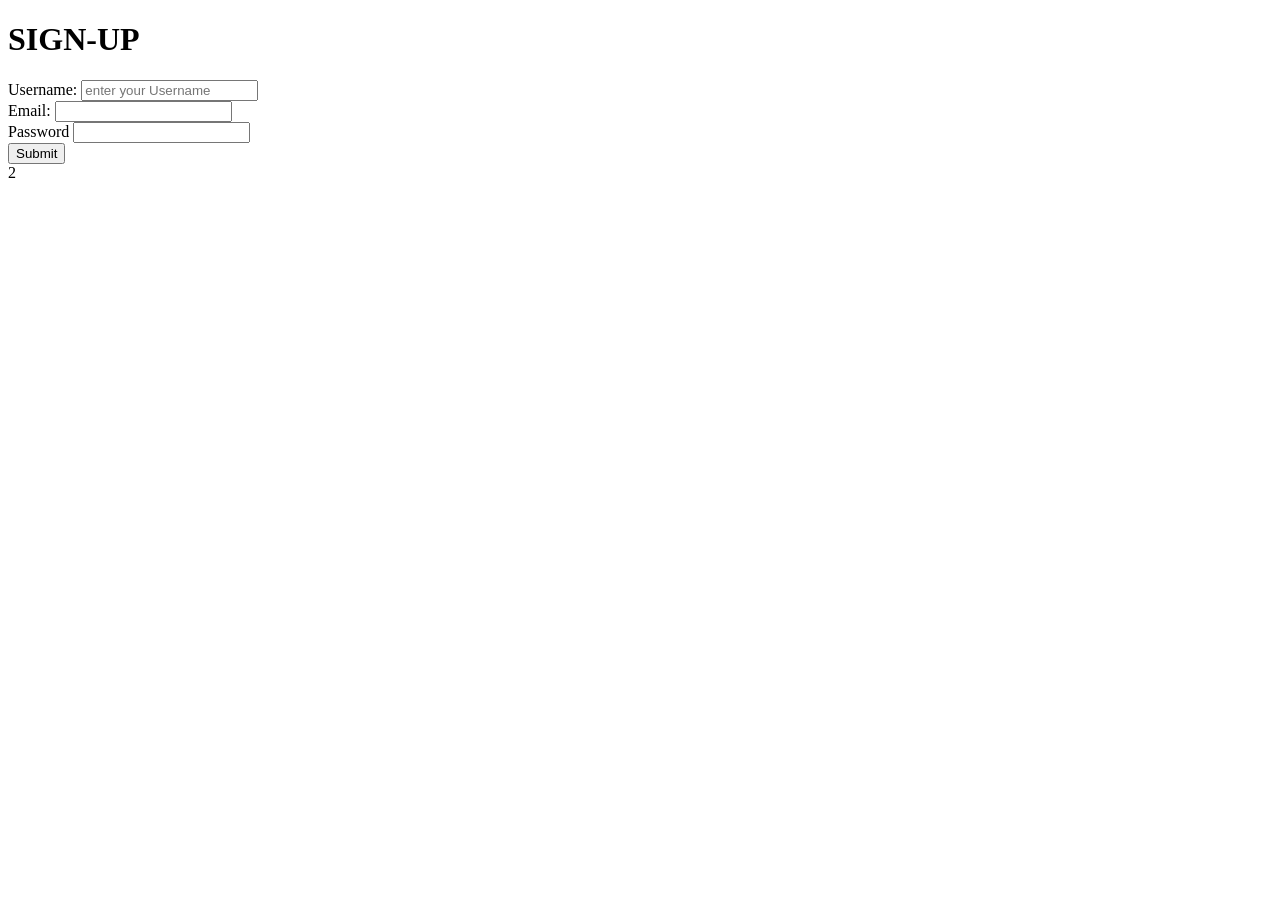
==== form.html @ b0a445c2 "first commit" ====
<!DOCTYPE html>
<html lang="en">

<head>
    <meta charset="UTF-8">
    <meta name="viewport" content="width=device-width, initial-scale=1.0">
    <title>LOGIN PAGE</title>
    <link rel="stylesheet" href="form.css">
</head>

<body>
    <form action="index.html">
        <h1>SIGN-UP</h1>
        <label for="Username">Username:</label>
        <input type="text" name="Username" id="Username" placeholder="enter your Username" required>
        <br>

        <label for="">Email:</label>
        <input type="email" readonly>
        <br>

        <label for="">Password</label>
        <input type="password">
        <br>

        <input type="submit" >
    </form>


 <div class="cover">
 <div id="one">
    <div class="one">
    <div class="two">2</div>
    </div>
   </div>
 </div>
</body>

</html>
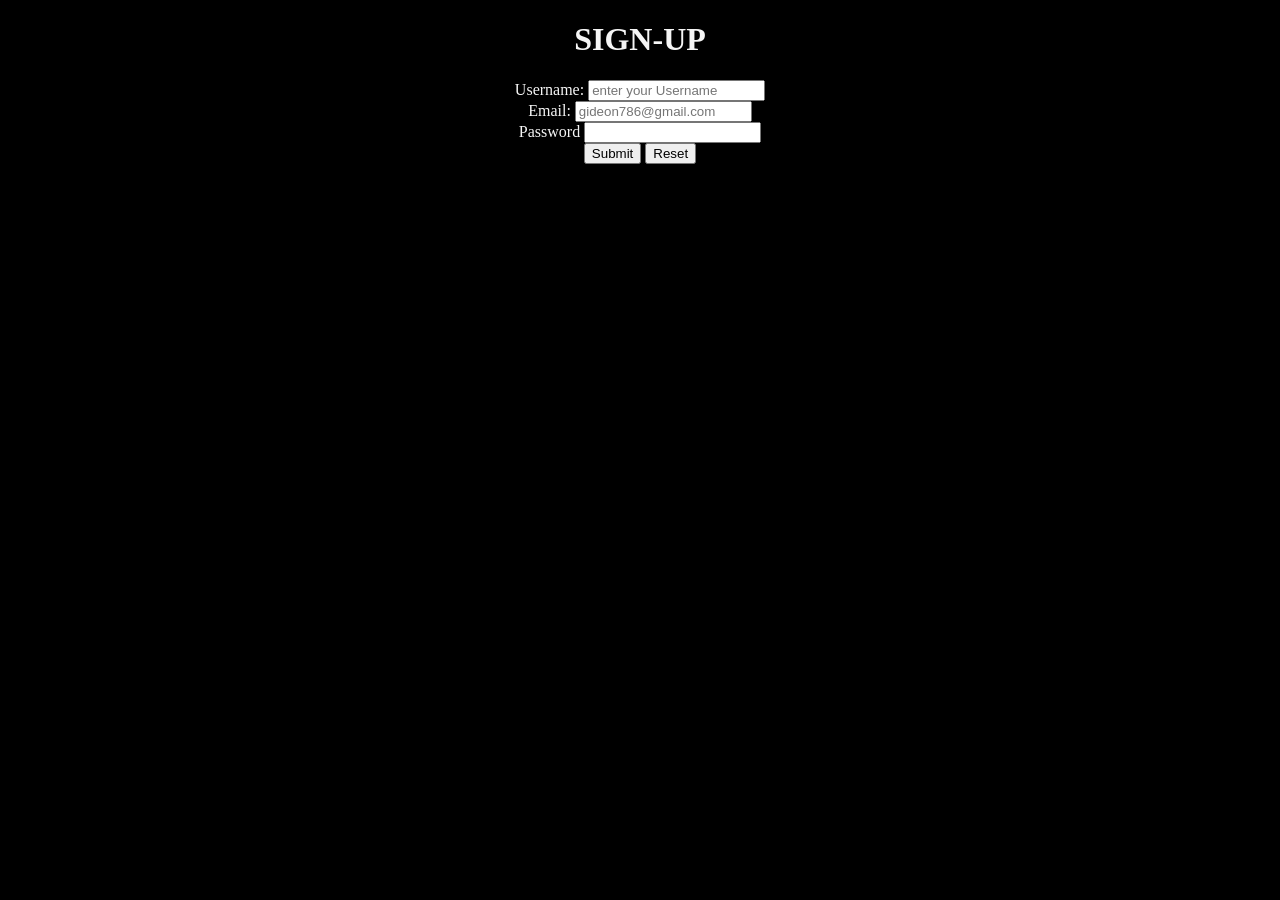
==== commit 4791fcd7: "I created my login page, then i linked all my pages to my index.html" ====
--- a/form.html
+++ b/form.html
@@ -15,25 +15,19 @@
         <input type="text" name="Username" id="Username" placeholder="enter your Username" required>
         <br>
 
-        <label for="">Email:</label>
-        <input type="email" readonly>
+        <label for="email">Email:</label>
+        <input type="email" placeholder="gideon786@gmail.com" required>
         <br>
 
-        <label for="">Password</label>
-        <input type="password">
+        <label for="password">Password</label>
+        <input type="password" required>
         <br>
 
         <input type="submit" >
+        <input type="reset">
+
     </form>
 
-
- <div class="cover">
- <div id="one">
-    <div class="one">
-    <div class="two">2</div>
-    </div>
-   </div>
- </div>
 </body>
 
 </html>
--- a/form.css
+++ b/form.css
@@ -0,0 +1,7 @@
+form{
+    text-align:center;
+}
+body{
+    background-color: black;
+    color: whitesmoke;
+}
